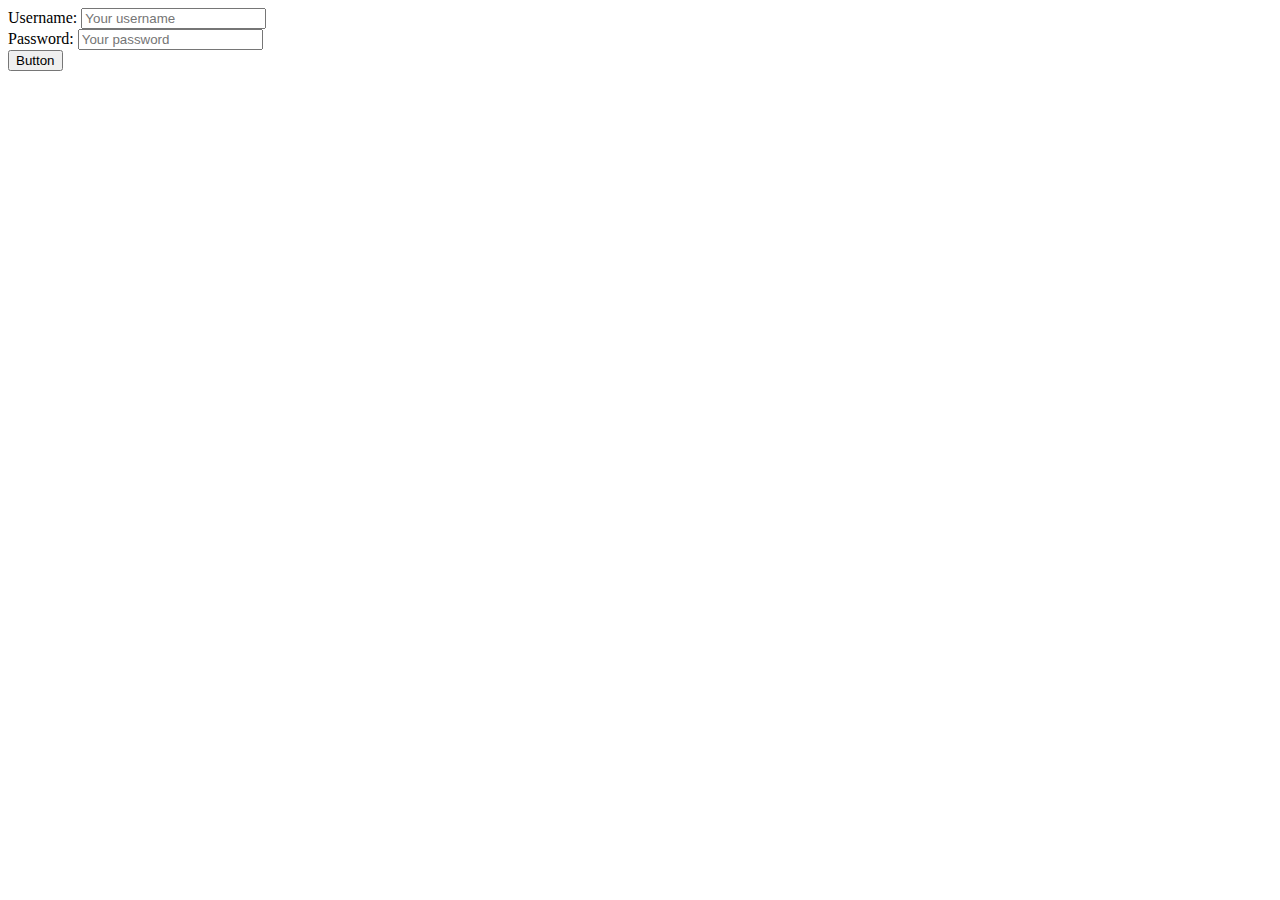
==== Stellar/GamePlat/scripts/UserInfo/index.html @ db3fc191 "new files" ====
<!DOCTYPE html>
<head>
	<title>User Info Test Page</title>
</head>
<body>
	<div id="user_info_containter">
		<div class="form">
			<div class="field">
				<span>Username: </span>
				<input type="text" name="username" placeholder="Your username"/>
			</div>
			<div class="field">
				<span>Password: </span>
				<input type="password" name="password" placeholder="Your password"/>
			</div>
			<div class="bottom">
				<button id="btn"><span>Button</span></button>
			</div>
			<div id="hint" style="display:none"><span></span></div>
		</div> 
	</div>
	<script type="text/javascript" src="../lib/utility.js"></script>
	<script type="text/javascript" src="../lib/jquery-1.7.2.min.js"></script>
	<script type="text/javascript" src="../lib/underscore.js"></script>
	<script type="text/javascript" src="../lib/backbone.js"></script>
	<script type="text/javascript" src="model/UserInfoModel.js"></script>
	<script type="text/javascript" src="views/UserInfoView.js"></script>
	<script type="text/javascript" src="userInfoControl.js"></script>
</body>
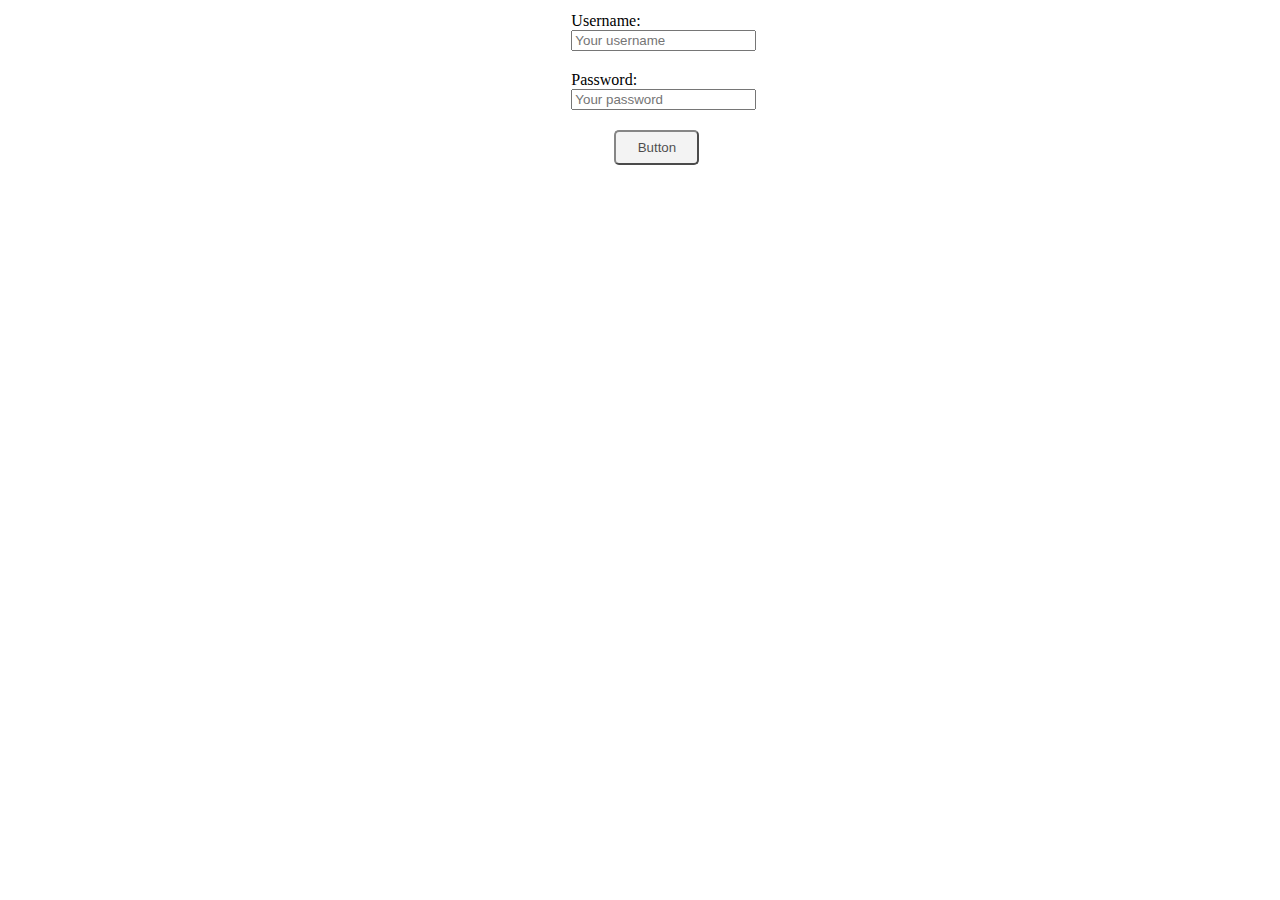
==== commit 7361fbc0: "more userinfor stuff" ====
--- a/Stellar/GamePlat/scripts/UserInfo/index.html
+++ b/Stellar/GamePlat/scripts/UserInfo/index.html
@@ -1,22 +1,25 @@
 <!DOCTYPE html>
 <head>
 	<title>User Info Test Page</title>
+	<link rel="stylesheet" type="text/css" href="../css/all.css">
 </head>
 <body>
-	<div id="user_info_containter">
+	<div id="user_info_containter" class="container">
 		<div class="form">
 			<div class="field">
 				<span>Username: </span>
 				<input type="text" name="username" placeholder="Your username"/>
+				<span class="valid-error" style="dispaly:none"></span>
 			</div>
 			<div class="field">
 				<span>Password: </span>
 				<input type="password" name="password" placeholder="Your password"/>
+				<span class="valid-error" style="display:none"></span>
 			</div>
 			<div class="bottom">
 				<button id="btn"><span>Button</span></button>
 			</div>
-			<div id="hint" style="display:none"><span></span></div>
+			
 		</div> 
 	</div>
 	<script type="text/javascript" src="../lib/utility.js"></script>
--- a/Stellar/GamePlat/scripts/css/all.css
+++ b/Stellar/GamePlat/scripts/css/all.css
@@ -0,0 +1,35 @@
+html, body {
+
+}
+
+.container {
+	width : 30%;
+	margin : 0 auto;
+}
+
+.form {
+	margin : 12px 18px;
+}
+
+.form > .field {
+	margin-left : 30%;
+	margin-bottom: 20px;
+}
+
+.form button{
+	padding: 8px 20px;
+	border-radius: 5px;
+	cursor: pointer;
+	opacity : 0.7;
+	width: 85px;
+	margin-left: 146px;
+}
+.form button:hover {
+	opacity: 1;
+}
+
+.valid-error{
+	color: red;
+	font-size: 15px;
+	font-style: italic;
+}